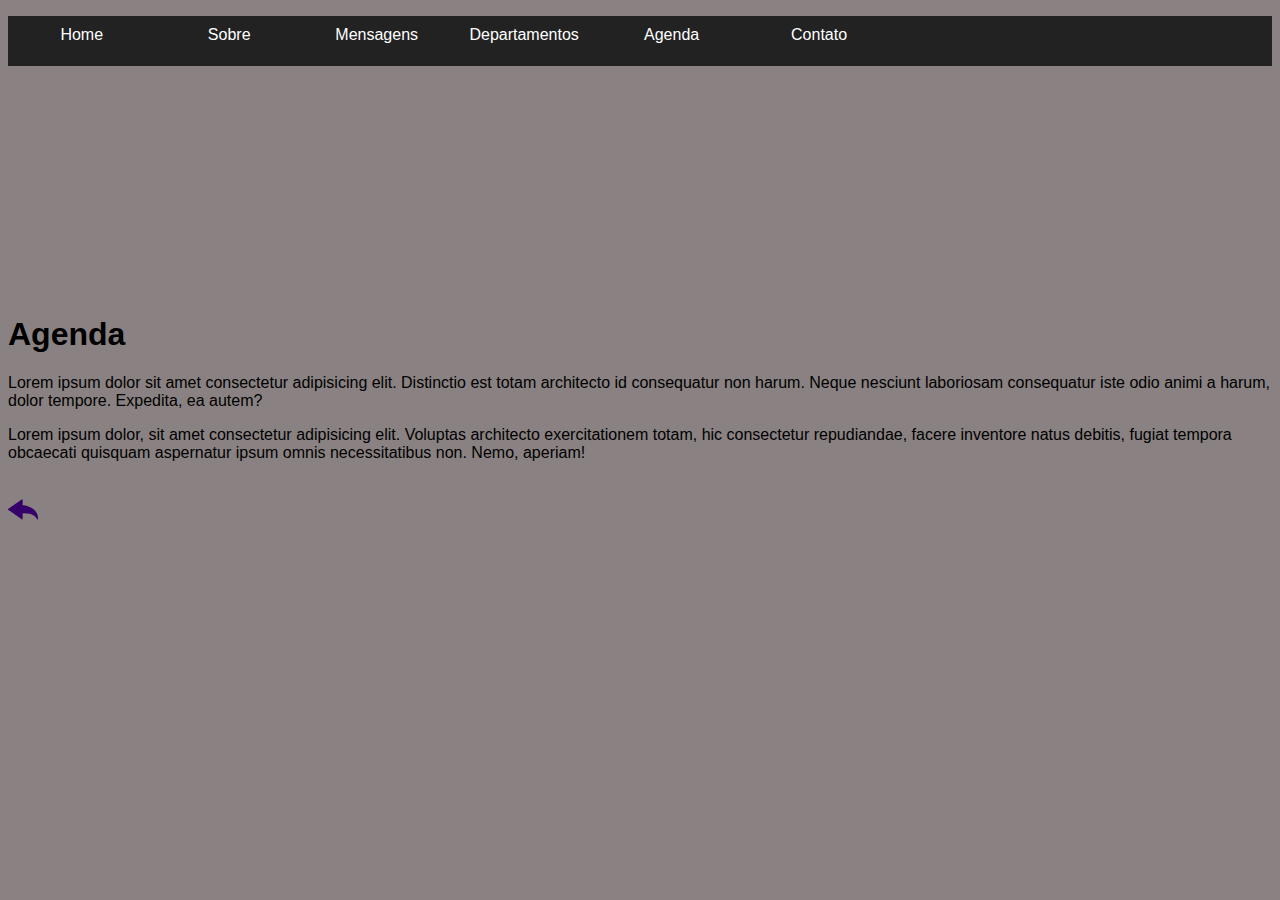
==== agenda.html @ 01507d26 "arrumando as paginas" ====
<!DOCTYPE html>
<html lang="pt-br">
<head>
    <meta charset="UTF-8">
    <meta name="viewport" content="width=device-width, initial-scale=1.0">

       
    <link rel="stylesheet" type="text/css" href="estilos/style.css">
    

    <title>Agenda</title>
</head>
<body>
    <nav id="menu">
        <ul>
          <li><a href="index.html">Home</a></li>
          <li><a href="sobre.html">Sobre</a></li>
        <li><a href="mensagens.html">Mensagens</a></li>
          <li><a href="departamentos.html">Departamentos</a></li>
           <li><a href="agenda.html">Agenda</a></li>
          <li><a href="contato.html">Contato</a></li>
        </ul>
      </nav>
<article> <h1>Agenda</h1>
    <p>Lorem ipsum dolor sit amet consectetur adipisicing elit. Distinctio est totam architecto id consequatur non harum. Neque nesciunt laboriosam consequatur iste odio animi a harum, dolor tempore. Expedita, ea autem?</p>

    Lorem ipsum dolor, sit amet consectetur adipisicing elit. Voluptas architecto exercitationem totam, hic consectetur repudiandae, facere inventore natus debitis, fugiat tempora obcaecati quisquam aspernatur ipsum omnis necessitatibus non. Nemo, aperiam!
</article>

<p>
    <a href="index.html"><img id="voltar"src="imagens/voltar.png" alt="Voltar"></a></p>
    
</body>
</html>
---- estilos/style.css ----
@charset "UTF-8";
  body{
      
      font-family: Arial;
      background-color: #8a8282
} 
header#cabecalho{
    width: 100%;
    height: 160px;
    background-color: #8a8282;
    background-size: cover;
    background-position: center;
    font-family: 'Roboto', sans-serif;
    font-size: 28px;
    margin-top: 200px;
    margin-bottom: 100px;
    padding-left: 20px;
    text-shadow: 1px 1px  rgb(177, 177, 177);
    }
   


nav#menu {
    width: 100%;
    height: 50px;
    background-color: #222;
    font-family: Helvetica,arial, sans-serif;
    margin-bottom: 0px;
    margin-top: 0px;
    
    
}
nav ul{
   list-style: none; 
   position: relative;
   padding: 0;
   display: flex;
   flex-direction: column;
   align-items: center;
   width: 100%;
}


nav ul li{
    width: 100%;
    text-align: center;
    width: 100%;
    }
  
    nav ul li a{
        padding: 10px 0;
        display: inline-block;
        text-decoration: none;
        width: 100%;
        background-color: #222;
        color: white;
        }
        article{
            margin-top: 250px;
        }

        /*IMAGENS*/
img#foto-logo{
    width: 300px;
    margin: 20px;

}
img#redes{
    width: 180px;
    margin-top: 150px;
    margin-left: 30px;
    }
img#voltar{
        width: 30px;
        margin: 20px 0px 0px ;
    }
img#pastor{
        margin-left: 0px;
        margin-bottom: 0px;
    }
   
    /*FONTS*/
h1{
    font-family: 'Roboto', sans-serif;
    /*margin-top: 50px;
    font-size: 50px;*/
}
h3{
    margin-top: 0px;
}
h4{
    font-weight: 700;
    font-size: 15px;
    margin-top: -5px;
    margin-left: 10px;
}

nav#menu ul ul{
    position: absolute;
    visibility: hidden;
    
}
nav#menu ul li:hover ul {
visibility: visible;
}
nav#menu a:hover{
    background-color: #8a8282;
    color: rgb(12, 12, 12);
    
}
nav#menu ul ul li{
    float: none;
    border-bottom: solid 1px #ccc;
}


/*Footer*/
footer{
    font-size: 13px;
    text-align: center;
    padding 10px;
    background-color: #222;
    color: #ccc
}








/*MEDIA QUERIES*/   
@media screen and (min-width: 768px){
    /*NAVEGAÇÃO*/
    nav{
        flex-direction: row;
        justify-content: space-around;
     
    }
    nav ul{
        flex-direction: row;
        width: 70%;
      
    }
    /*CABEÇALHO*/
 header{
     height: 600px;
     height: 60vh;
     justify-content: center;
     margin: 0px;
     }
     header#cabecalho{
         font-size: 30px;
        height: 600px;
        height: 60vh;
        justify-content: center;
      margin-top: 0px;
      margin-left: 200px;
      padding: 20px;
      
     }
    
     /*https://www.udemy.com/course/programacao-web-para-divulgacao-cientifica/learn/lecture/12882666#overview*/

     /*https://www.rapidtables.com/convert/color/cmyk-to-rgb.html*/
   /*Sobre*/

}
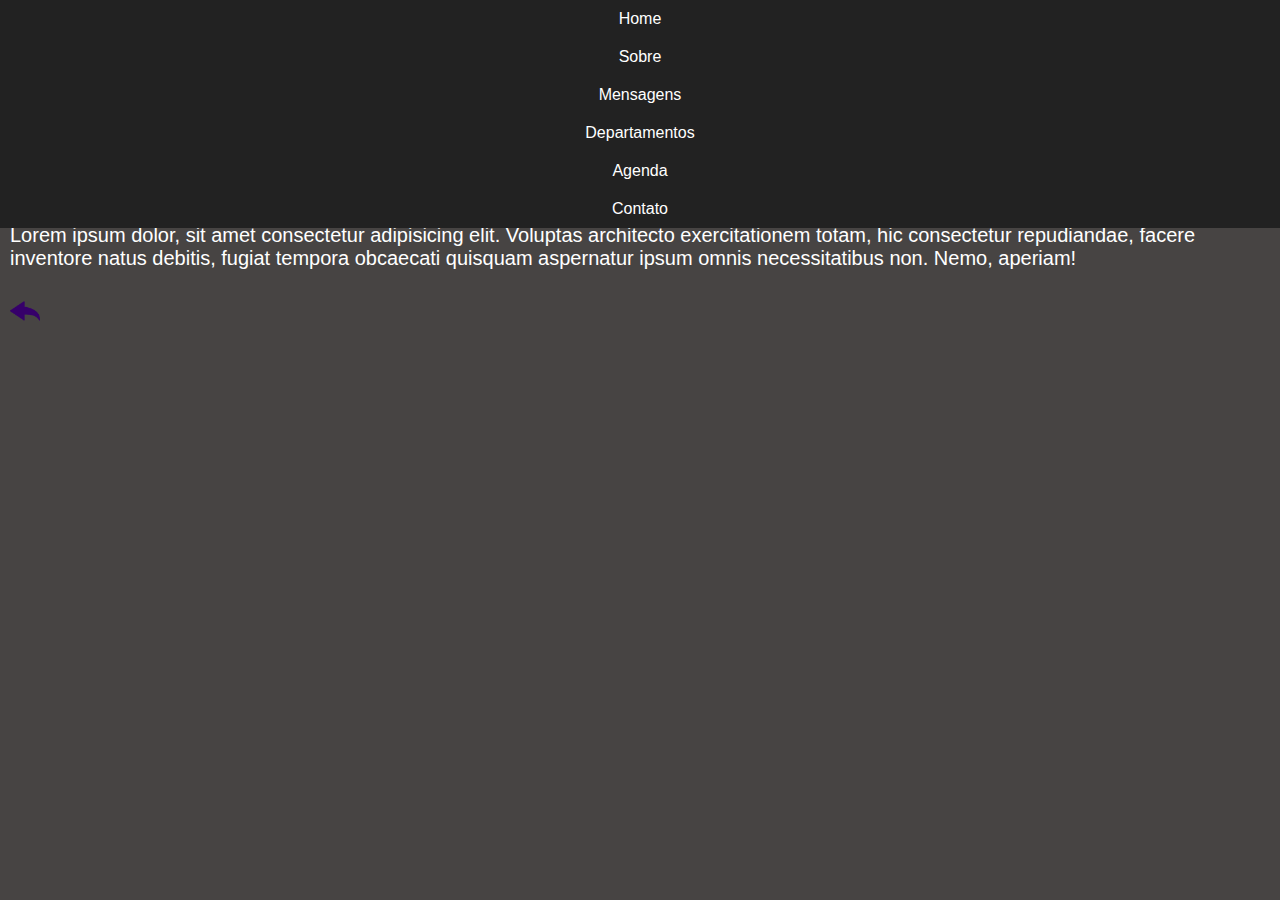
==== commit 388e3307: "arrumando layout" ====
--- a/agenda.html
+++ b/agenda.html
@@ -21,11 +21,10 @@
           <li><a href="contato.html">Contato</a></li>
         </ul>
       </nav>
-<article> <h1>Agenda</h1>
+<p> <h1>Agenda</h1></p>
     <p>Lorem ipsum dolor sit amet consectetur adipisicing elit. Distinctio est totam architecto id consequatur non harum. Neque nesciunt laboriosam consequatur iste odio animi a harum, dolor tempore. Expedita, ea autem?</p>
 
-    Lorem ipsum dolor, sit amet consectetur adipisicing elit. Voluptas architecto exercitationem totam, hic consectetur repudiandae, facere inventore natus debitis, fugiat tempora obcaecati quisquam aspernatur ipsum omnis necessitatibus non. Nemo, aperiam!
-</article>
+    <p>Lorem ipsum dolor, sit amet consectetur adipisicing elit. Voluptas architecto exercitationem totam, hic consectetur repudiandae, facere inventore natus debitis, fugiat tempora obcaecati quisquam aspernatur ipsum omnis necessitatibus non. Nemo, aperiam!</p>
 
 <p>
     <a href="index.html"><img id="voltar"src="imagens/voltar.png" alt="Voltar"></a></p>
--- a/estilos/style.css
+++ b/estilos/style.css
@@ -1,71 +1,91 @@
 @charset "UTF-8";
+
+
+p{
+    margin: 10px;
+    
+    font-size: 20px;
+    font-family: Helvetica,Arial,sans-serif;
+}
   body{
+ 
+     color: white;
+      font-family: Arial;
+     background-color: rgb(71, 68, 67);
+      }
+   
+      *{
+          margin: 0px;
+          padding: 0px;
+    
+      } 
       
-      font-family: Arial;
-      background-color: #8a8282
-} 
-header#cabecalho{
-    width: 100%;
-    height: 160px;
-    background-color: #8a8282;
-    background-size: cover;
-    background-position: center;
-    font-family: 'Roboto', sans-serif;
-    font-size: 28px;
-    margin-top: 200px;
-    margin-bottom: 100px;
-    padding-left: 20px;
-    text-shadow: 1px 1px  rgb(177, 177, 177);
-    }
-   
-
-
-nav#menu {
-    width: 100%;
-    height: 50px;
-    background-color: #222;
-    font-family: Helvetica,arial, sans-serif;
-    margin-bottom: 0px;
-    margin-top: 0px;
-    
-    
-}
-nav ul{
-   list-style: none; 
-   position: relative;
-   padding: 0;
-   display: flex;
-   flex-direction: column;
-   align-items: center;
-   width: 100%;
-}
-
-
-nav ul li{
-    width: 100%;
-    text-align: center;
-    width: 100%;
-    }
-  
-    nav ul li a{
-        padding: 10px 0;
-        display: inline-block;
-        text-decoration: none;
-        width: 100%;
-        background-color: #222;
-        color: white;
-        }
-        article{
-            margin-top: 250px;
-        }
+/*Novo Menu*/
+input#check{
+    display: none;
+}
+label#icone{
+    
+    cursor: pointer;
+    padding: 15px;
+    z-index: 1;
+    margin-top: 5px;
+    
+}
+.barra{
+   background-color: #5e5e5e3;
+   height: 80%; 
+   width: 500px;
+   position: absolute;
+   transition: all .2 linear;
+   left: -300px;
+   
+}
+nav#menuRetratil{
+    width: 100%;
+    position: absolute;
+    top: 60px;
+    }
+    nav#menuRetratil a{
+        text-decoration:none;
+    }
+    .link{
+       background-color: #494950;
+       padding: 20px;
+       font-family: Arial, Helvetica, sans-serif;
+       font-size: 12pt;
+       transition: all .1s linear;
+       color: #f4f4f9; 
+       border-bottom: 2px solid #222;
+       opacity: 0;
+       margin-top: 200px;
+    }
+    .link:hover{
+      background-color: #222;
+      color: #ccc;  
+    }
+
+    #check:checked ~ .barra{
+        transform:translateX(300px);
+    }
+    #check:checked ~ .barra nav a .link{
+        opacity: 1;
+        margin-top: 0;
+        transition-delay: .1s;
+    }
+
+
 
         /*IMAGENS*/
+ /*      
 img#foto-logo{
     width: 300px;
     margin: 20px;
-
-}
-img#redes{
+ 
+
+}
+*/
+img#redes2{
     width: 180px;
     margin-top: 150px;
     margin-left: 30px;
@@ -78,61 +98,141 @@
         margin-left: 0px;
         margin-bottom: 0px;
     }
+    img#pastores{
+        width: 155px;
+    }
+        img#logo{
+            width: 180px;
+
+        }
+            img#igreja{
+                width: 480px;
+                margin:auto;
+            }
+    
+  /*CLASSES*/
+  .container{
+      width: 960px;
+      margin:0 auto;
+     
+  }
    
     /*FONTS*/
 h1{
     font-family: 'Roboto', sans-serif;
-    /*margin-top: 50px;
+    color: honeydew;
+    font-size: 20px;
+    text-align: center;
+    margin-top: 50px;
     font-size: 50px;*/
 }
+h2{
+    font-family: 'Roboto', sans-serif;
+    color: honeydew;
+    font-size: 20px;
+    text-align: center;
+  
+    font-size: 50px;*/
+}
 h3{
-    margin-top: 0px;
+    margin-top: 10px;
 }
 h4{
     font-weight: 700;
     font-size: 15px;
-    margin-top: -5px;
+    margin-top: 180px;
     margin-left: 10px;
 }
 
-nav#menu ul ul{
-    position: absolute;
-    visibility: hidden;
-    
-}
-nav#menu ul li:hover ul {
-visibility: visible;
-}
-nav#menu a:hover{
-    background-color: #8a8282;
-    color: rgb(12, 12, 12);
-    
-}
-nav#menu ul ul li{
-    float: none;
-    border-bottom: solid 1px #ccc;
-}
-
-
-/*Footer*/
-footer{
-    font-size: 13px;
+/*CABEÇALHO*/
+header{
+    clear: both;
+    background-color:#35b8b0;
+    width: 100%;
+    height: 70px;
+    padding: 22px;
+    
+}
+
+div#div-principal{
+    
+    background-color:#302f2f;
+    min-height: 200px;
+    width: 100%;
+    
+}
+div#sociais{
+    margin-left: 700px;
+    margin-top: -80px;
+   
+  
+}
+
+
+
+
+Footer{
+    
+    clear: both;
     text-align: center;
-    padding 10px;
-    background-color: #222;
-    color: #ccc
-}
-
-
-
-
-
-
-
-
-/*MEDIA QUERIES*/   
+    height: 50px;
+    padding:10px;
+    width: 100%;
+    background-color:#35b8b0;
+    color: rgb(19, 17, 17);
+   }
+
+    /*TEste do menu*/
+    nav#menu {
+        width: 100%;
+        height: 50px;
+        background-color: #222;
+        font-family: Helvetica,arial, sans-serif;
+        margin-bottom: 0px;
+        margin-top: 0px;
+        
+        
+    }
+    nav ul{
+       list-style: none; 
+       position: relative;
+       padding: 0;
+       display: flex;
+       flex-direction: column;
+       align-items: center;
+       width: 100%;
+    }
+    
+    
+    nav ul li{
+        width: 100%;
+        text-align: center;
+        width: 100%;
+        }
+      
+        nav ul li a{
+            padding: 10px 0;
+            display: inline-block;
+            text-decoration: none;
+            width: 100%;
+            background-color: #222;
+            color: white;
+            }
+            article{
+                margin-top: 250px;
+            }
+    
+    
+
+
+
+
+
+
+/*
+/*MEDIA QUERIES
 @media screen and (min-width: 768px){
-    /*NAVEGAÇÃO*/
+    /*NAVEGAÇÃO
     nav{
         flex-direction: row;
         justify-content: space-around;
@@ -143,24 +243,8 @@
         width: 70%;
       
     }
-    /*CABEÇALHO*/
- header{
-     height: 600px;
-     height: 60vh;
-     justify-content: center;
-     margin: 0px;
-     }
-     header#cabecalho{
-         font-size: 30px;
-        height: 600px;
-        height: 60vh;
-        justify-content: center;
-      margin-top: 0px;
-      margin-left: 200px;
-      padding: 20px;
-      
-     }
-    
+    */ 
+   
      /*https://www.udemy.com/course/programacao-web-para-divulgacao-cientifica/learn/lecture/12882666#overview*/
 
      /*https://www.rapidtables.com/convert/color/cmyk-to-rgb.html*/
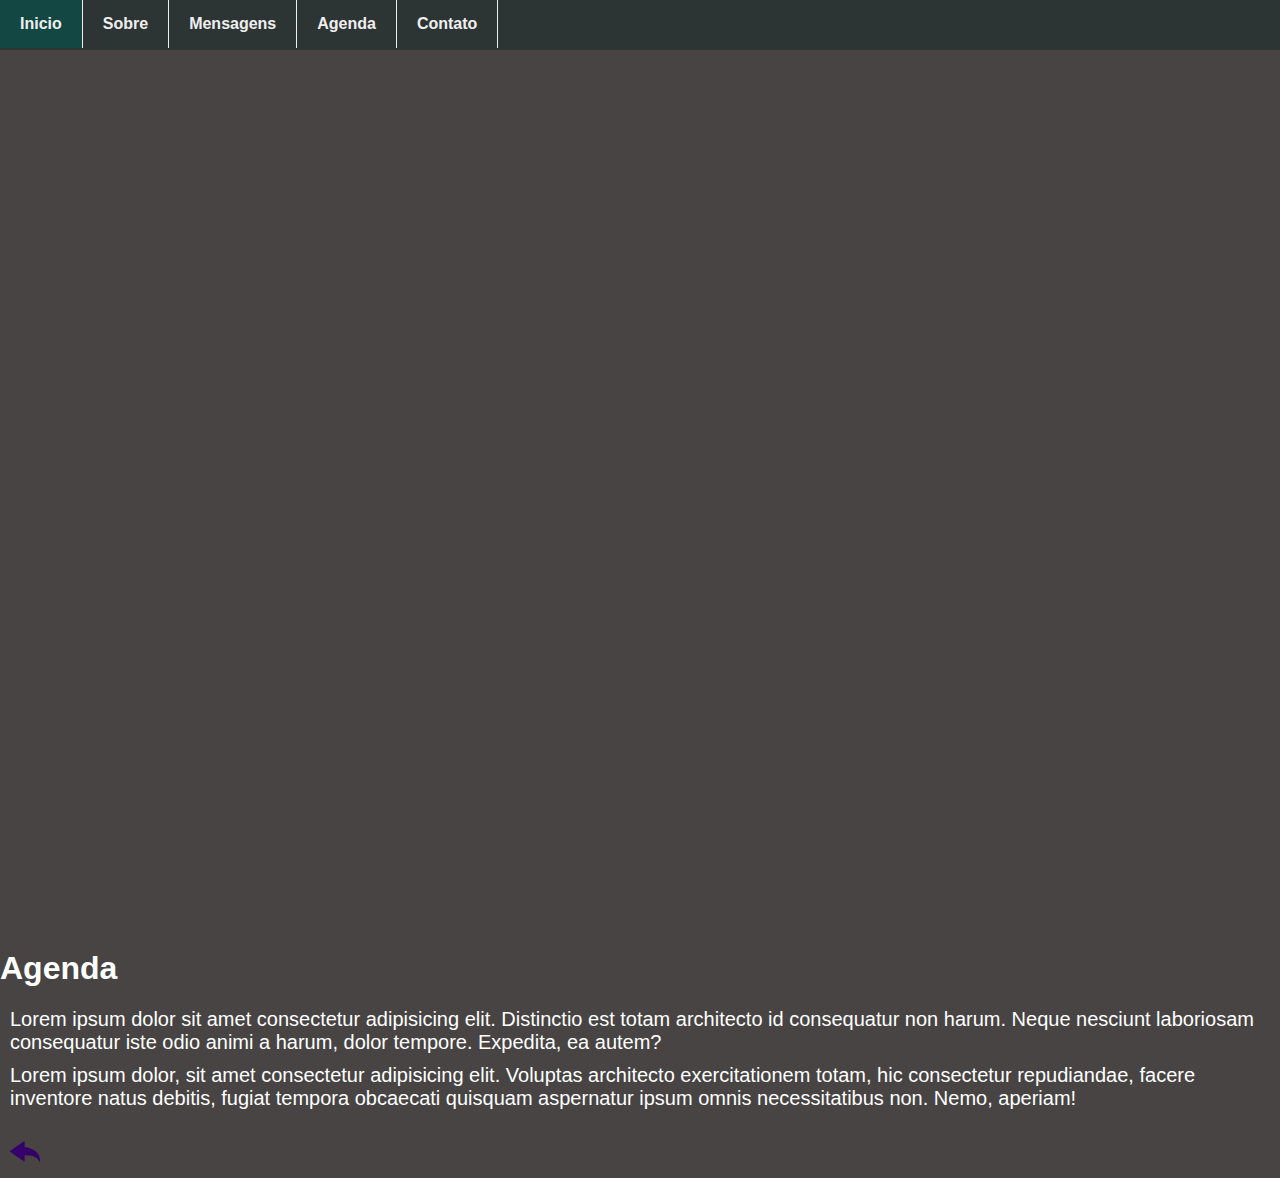
==== commit 1591814a: "menu diferenciado" ====
--- a/agenda.html
+++ b/agenda.html
@@ -11,16 +11,19 @@
     <title>Agenda</title>
 </head>
 <body>
-    <nav id="menu">
-        <ul>
-          <li><a href="index.html">Home</a></li>
-          <li><a href="sobre.html">Sobre</a></li>
-        <li><a href="mensagens.html">Mensagens</a></li>
-          <li><a href="departamentos.html">Departamentos</a></li>
-           <li><a href="agenda.html">Agenda</a></li>
-          <li><a href="contato.html">Contato</a></li>
-        </ul>
-      </nav>
+  <header>
+    <input type="checkbox" id="check">
+    <label  for="check"> &#9776;</label>
+    <nav class="menu">
+      <ul>
+        <li> <a href="index.html">Inicio</a> </li>
+        <li> <a href="sobre.html"> Sobre</a></li>
+        <li> <a href="mensagens.html"> Mensagens</a></li>
+        <li> <a href="agenda.html"> Agenda</a></li>
+        <li> <a href="contato.html"> Contato</a></li>
+      </ul>
+</nav>
+  </header>
 <p> <h1>Agenda</h1></p>
     <p>Lorem ipsum dolor sit amet consectetur adipisicing elit. Distinctio est totam architecto id consequatur non harum. Neque nesciunt laboriosam consequatur iste odio animi a harum, dolor tempore. Expedita, ea autem?</p>
 
--- a/estilos/style.css
+++ b/estilos/style.css
@@ -8,83 +8,51 @@
     font-family: Helvetica,Arial,sans-serif;
 }
   body{
- 
+    margin: 0;
      color: white;
-      font-family: Arial;
+      font-family: sans-serif;
      background-color: rgb(71, 68, 67);
       }
    
-      *{
-          margin: 0px;
-          padding: 0px;
-    
-      } 
       
 /*Novo Menu*/
-input#check{
+#check{
     display: none;
 }
-label#icone{
-    
-    cursor: pointer;
-    padding: 15px;
-    z-index: 1;
-    margin-top: 5px;
-    
-}
-.barra{
-   background-color: #5e5e5e3;
-   height: 80%; 
-   width: 500px;
-   position: absolute;
-   transition: all .2 linear;
-   left: -300px;
-   
-}
-nav#menuRetratil{
-    width: 100%;
-    position: absolute;
-    top: 60px;
-    }
-    nav#menuRetratil a{
-        text-decoration:none;
-    }
-    .link{
-       background-color: #494950;
-       padding: 20px;
-       font-family: Arial, Helvetica, sans-serif;
-       font-size: 12pt;
-       transition: all .1s linear;
-       color: #f4f4f9; 
-       border-bottom: 2px solid #222;
-       opacity: 0;
-       margin-top: 200px;
-    }
-    .link:hover{
-      background-color: #222;
-      color: #ccc;  
-    }
-
-    #check:checked ~ .barra{
-        transform:translateX(300px);
-    }
-    #check:checked ~ .barra nav a .link{
-        opacity: 1;
-        margin-top: 0;
-        transition-delay: .1s;
-    }
-
-
-
-        /*IMAGENS*/
- /*      
-img#foto-logo{
-    width: 300px;
-    margin: 20px;
- 
-
-}
-*/
+/*ICONE MENU*/
+header label{
+    color: #35b8b0;
+    font-size: 25px;
+    display: block;
+   padding: 5px 10px;
+    width: 20px;
+    border-right: 1px solid #efefef;
+    display: none;
+  }
+  header label:hover{
+      background-color: #124743;
+  }
+  .menu ul{
+      list-style: none;
+      margin: 0;
+      padding: 0;
+      display: flex;
+      transition: all .5s;
+
+  }
+  .menu li a{
+      color: #efefef;
+      text-decoration: none;
+      padding: 15px 20px;
+      display: block;
+      border-right: 1px solid #efefef;
+  }
+  .menu li a:hover{
+      background-color: #124743;
+  }
+
+/*Imagens*/
+
 img#redes2{
     width: 180px;
     margin-top: 150px;
@@ -118,58 +86,29 @@
   }
    
     /*FONTS*/
-h1{
-    font-family: 'Roboto', sans-serif;
-    color: honeydew;
-    font-size: 20px;
-    text-align: center;
-    margin-top: 50px;
-    font-size: 50px;*/
-}
-h2{
-    font-family: 'Roboto', sans-serif;
-    color: honeydew;
-    font-size: 20px;
-    text-align: center;
-  
-    font-size: 50px;*/
-}
-h3{
-    margin-top: 10px;
-}
-h4{
-    font-weight: 700;
-    font-size: 15px;
-    margin-top: 180px;
-    margin-left: 10px;
-}
+
 
 /*CABEÇALHO*/
 header{
-    clear: both;
-    background-color:#35b8b0;
+   
+    background-color:#2d3534;
+    font-weight: 600;
     width: 100%;
-    height: 70px;
-    padding: 22px;
-    
-}
-
-div#div-principal{
-    
-    background-color:#302f2f;
-    min-height: 200px;
-    width: 100%;
-    
+    height: 50px;
+    margin-bottom: 900px;
+  
+}
+
+
+
 }
 div#sociais{
     margin-left: 700px;
     margin-top: -80px;
+    
    
   
 }
-
-
-
 
 Footer{
     
@@ -182,7 +121,7 @@
     color: rgb(19, 17, 17);
    }
 
-    /*TEste do menu*/
+    /* menu horizontal
     nav#menu {
         width: 100%;
         height: 50px;
@@ -193,24 +132,24 @@
         
         
     }
-    nav ul{
+    nav#menu ul{
        list-style: none; 
        position: relative;
        padding: 0;
        display: flex;
-       flex-direction: column;
+       
        align-items: center;
        width: 100%;
     }
     
     
-    nav ul li{
+    nav#menu ul li{
         width: 100%;
         text-align: center;
         width: 100%;
         }
       
-        nav ul li a{
+        nav#menu ul li a{
             padding: 10px 0;
             display: inline-block;
             text-decoration: none;
@@ -218,36 +157,55 @@
             background-color: #222;
             color: white;
             }
-            article{
-                margin-top: 250px;
+            nav#menu ul li a:hover{
+                background-color:#222;
+                color: #6D6D6D;
+               
             }
-    
-    
-
-
-
-
-
-
-/*
-/*MEDIA QUERIES
-@media screen and (min-width: 768px){
-    /*NAVEGAÇÃO
-    nav{
-        flex-direction: row;
-        justify-content: space-around;
+           */
+    
+
+
+
+
+
+
+
+
+@media(max-width:768px){
+   header label{
+       display:block;
+   }
+   .menu ul{
+       position: absolute;
+       background-color: #2d3534;
+       width: 70%;
+       flex-direction: column;
+       margin-left: -70%;
+   }
+   .menu li a {
+       border-top: 1px solid #efefef;
+   }
+   #check:checked ~.menu ul{
+    margin-left: 5px;
+   }
+body{
+    background-color: rgb(71, 68, 67);;
+}
+   }
+  
+    
+   /*
+     /*https://www.udemy.com/course/programacao-web-para-divulgacao-cientifica/learn/lecture/12882666#overview*/
+
+     /*https://www.rapidtables.com/convert/color/cmyk-to-rgb.html
      
-    }
-    nav ul{
-        flex-direction: row;
-        width: 70%;
-      
-    }
-    */ 
-   
-     /*https://www.udemy.com/course/programacao-web-para-divulgacao-cientifica/learn/lecture/12882666#overview*/
-
-     /*https://www.rapidtables.com/convert/color/cmyk-to-rgb.html*/
-   /*Sobre*/
-
-}+     
+     <link rel="stylesheet" type="text/css"  media="screen and (min-width: 0px)      "href="small.css">
+    <link rel="stylesheet" type="text/css"  media="screen and (min-width: 1000px)   "href="medium.css">
+    <link rel="stylesheet" type="text/css"  media="screen and (min-width: 1350px)   "href="large.css">
+ 
+    */
+   
+
+
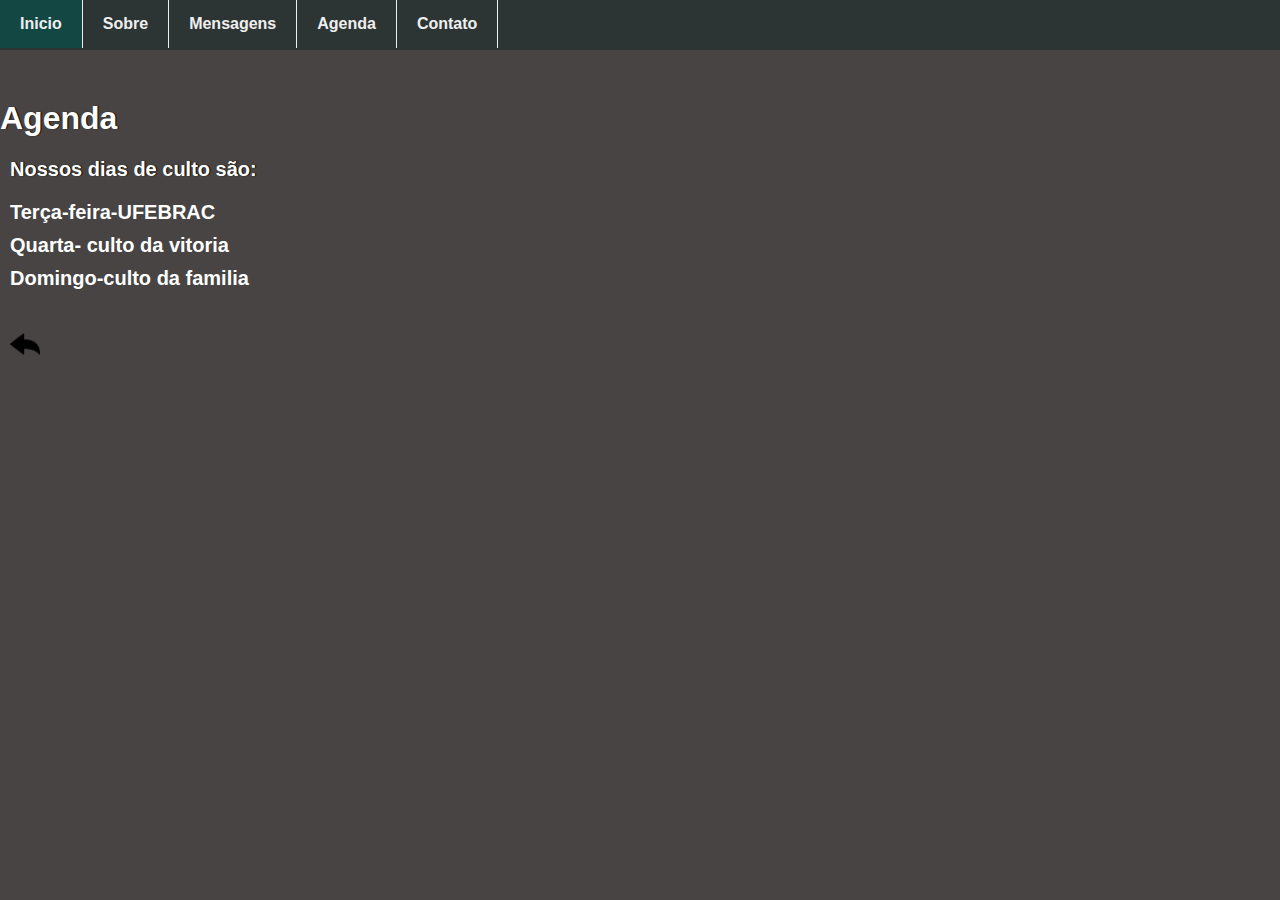
==== commit b419868e: "video" ====
--- a/agenda.html
+++ b/agenda.html
@@ -25,9 +25,12 @@
 </nav>
   </header>
 <p> <h1>Agenda</h1></p>
-    <p>Lorem ipsum dolor sit amet consectetur adipisicing elit. Distinctio est totam architecto id consequatur non harum. Neque nesciunt laboriosam consequatur iste odio animi a harum, dolor tempore. Expedita, ea autem?</p>
+    <h2><p>Nossos dias de culto são:</p></h2>
+       <h3><p>Terça-feira-UFEBRAC</p>
+       <p>Quarta- culto da vitoria</p>
+       <p>Domingo-culto da familia</p></h3>
+       
 
-    <p>Lorem ipsum dolor, sit amet consectetur adipisicing elit. Voluptas architecto exercitationem totam, hic consectetur repudiandae, facere inventore natus debitis, fugiat tempora obcaecati quisquam aspernatur ipsum omnis necessitatibus non. Nemo, aperiam!</p>
 
 <p>
     <a href="index.html"><img id="voltar"src="imagens/voltar.png" alt="Voltar"></a></p>
--- a/estilos/style.css
+++ b/estilos/style.css
@@ -3,23 +3,27 @@
 
 p{
     margin: 10px;
-    
+    color: white;
     font-size: 20px;
     font-family: Helvetica,Arial,sans-serif;
-}
-  body{
+  
+}
+
+  
+body{
     margin: 0;
      color: white;
       font-family: sans-serif;
      background-color: rgb(71, 68, 67);
       }
-   
+
       
 /*Novo Menu*/
 #check{
     display: none;
 }
 /*ICONE MENU*/
+
 header label{
     color: #35b8b0;
     font-size: 25px;
@@ -53,6 +57,7 @@
 
 /*Imagens*/
 
+
 img#redes2{
     width: 180px;
     margin-top: 150px;
@@ -70,7 +75,9 @@
         width: 155px;
     }
         img#logo{
-            width: 180px;
+            width: 230px;
+           
+            
 
         }
             img#igreja{
@@ -79,46 +86,61 @@
             }
     
   /*CLASSES*/
-  .container{
-      width: 960px;
-      margin:0 auto;
-     
-  }
+
    
     /*FONTS*/
-
+    h1{
+    margin-top: -50px;
+    color: white;
+    text-shadow: black 1px 0px 1px ;
+    }
+    h2{
+        color: white;
+        text-shadow: black 1px 0px 1px ;
+    }
+h4{
+    color: #c5c9c8;
+    margin-left: 5px;
+    margin-top: -830px;
+}
 
 /*CABEÇALHO*/
 header{
    
-    background-color:#2d3534;
+   
+   background-color: #2d3534;
+  
     font-weight: 600;
     width: 100%;
     height: 50px;
-    margin-bottom: 900px;
-  
-}
-
-
-
-}
-div#sociais{
-    margin-left: 700px;
-    margin-top: -80px;
-    
-   
-  
-}
-
-Footer{
+    margin-bottom: 100px;
+  
+}
+div#redes{
+    float: right;
+   margin-top: -75px;
+   margin-right: 40px;
+  
+}
+div#logo{
+    float: left;
+    margin-top: -75px;
+    
+}
+
+
+
+
+footer{
     
     clear: both;
     text-align: center;
     height: 50px;
-    padding:10px;
+    padding-top: 15px;
     width: 100%;
-    background-color:#35b8b0;
-    color: rgb(19, 17, 17);
+    background-color:#2d3534;
+    color: white;
+    font-family: Helvetica,Arial,sans-serif;
    }
 
     /* menu horizontal
@@ -192,6 +214,7 @@
 body{
     background-color: rgb(71, 68, 67);;
 }
+
    }
   
     
